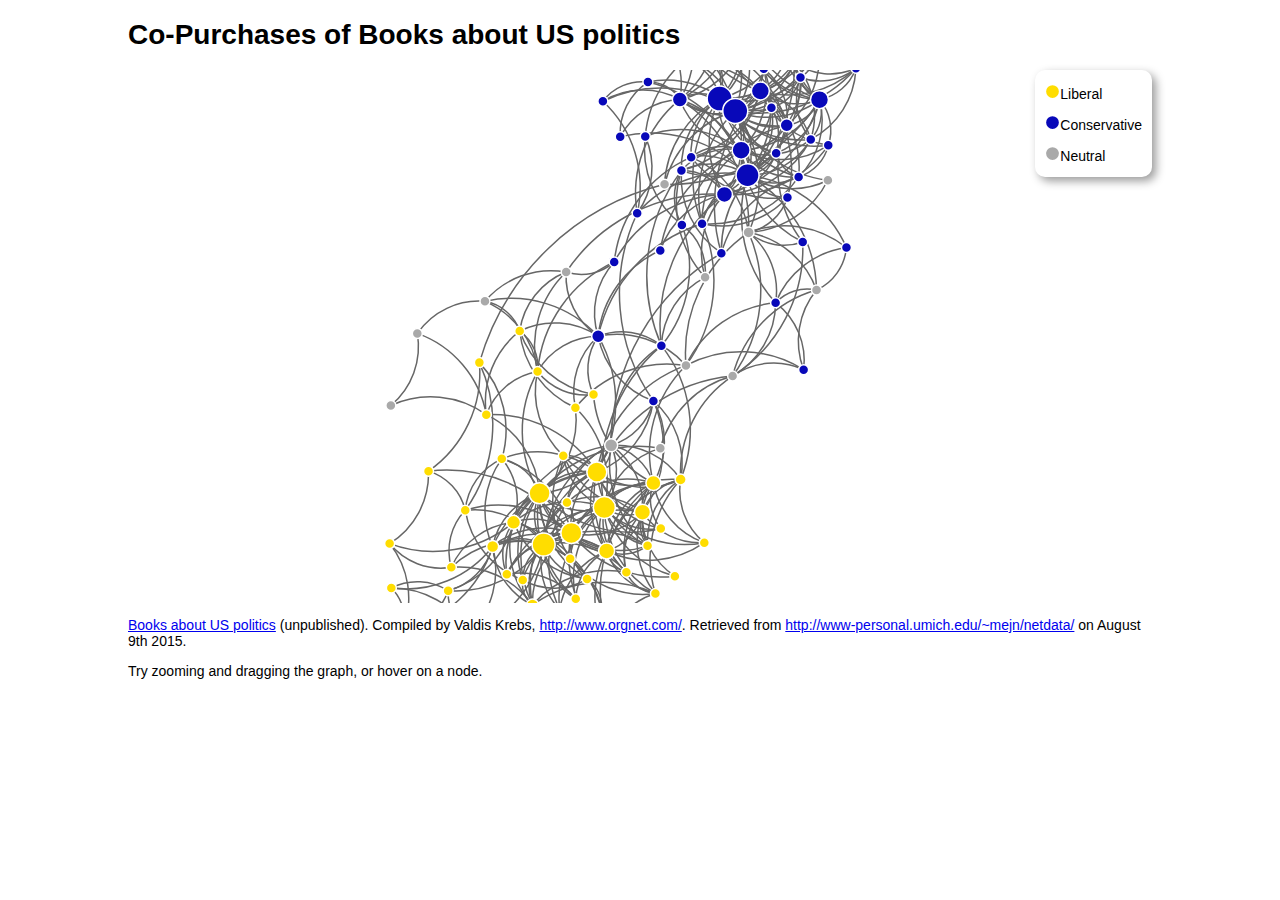
==== week3/index.html @ d6e479e4 "first commit" ====
<!DOCTYPE html>
<meta charset="utf-8">
<link rel="stylesheet" href="styles/main.css">
<body>
  <h1>Co-Purchases of Books about US politics</h1>
  <div id="graph">
    <div id="tooltip" class="hidden">
      <p class="booktitle">“<strong id="title">Title</strong>”</p>
      <p><span id="value">100</span> co-purchasing references</p>
    </div>
    <!-- TODO: Draw this legend with d3.js, at least make sure the color values are automatically in sync -->
    <div class="legend">
      <p><svg viewBox="-5 -5 10 10"><circle style="fill: rgb(255, 221, 0); stroke: rgb(255, 255, 255);" r="5"></circle></svg>Liberal</p>
      <p><svg viewBox="-5 -5 10 10"><circle style="fill: rgb(8, 8, 185); stroke: rgb(255, 255, 255);" r="5"></circle></svg>Conservative</p>
      <p><svg viewBox="-5 -5 10 10"><circle style="fill: rgb(169, 169, 169); stroke: rgb(255, 255, 255);" r="5"></circle></svg>Neutral</p>
    </div>
  </div>
  <p><a href="http://www-personal.umich.edu/~mejn/netdata/polbooks.zip">Books
    about US politics</a> (unpublished). Compiled by Valdis Krebs,
  <a href="http://www.orgnet.com/">http://www.orgnet.com/</a>. Retrieved from
  <a href="http://www-personal.umich.edu/~mejn/netdata/">http://www-personal.umich.edu/~mejn/netdata/</a>
  on August 9th 2015.</p>
  <p>Try zooming and dragging the graph, or hover on a node.</p>
  <script src="js/d3.min.js" charset="utf-8"></script>
  <!-- <script src="js/d3.min.js"></script> -->
  <script src="js/app.js" charset="utf-8"></script>
</body>
</html>
---- week3/styles/main.css ----
body {
  width: 80%;
  margin: 0 auto;
  font-family: Helvetica,Arial,sans-serif;
  font-size: 14px;
}

#graph {
  display: -webkit-flex;
  display: flex;
  z-index: 0;
  position: relative;
}

#graph svg {
  width: 100%;
  height: 100%;
}

.booktitle {
  font-size: 1.2em;
  line-height: 1.4em;
}

.legend {
  z-index: 1;
  position: absolute;
  top: 0;
  right: 0;
  width: auto;
  background-color: white;
  padding: 0 10px;
  line-height: 1em;
  border-radius: 10px;
  box-shadow: 4px 4px 10px rgba(0, 0, 0, 0.4);
}

#graph .legend svg {
  display: inline;
  width: 15px;
  height: 15px;
}

path.link {
  fill: none;
  stroke: #666;
  stroke-width: 1.5px;
}

circle {
  fill: #ccc;
  stroke: #fff;
  stroke-width: 1.5px;
}

.conservative {
  color: darkblue;
}

.liberal {
  color: yellow;
}

.neutral {
  color: gray;
}

text {
  fill: #000;
  font: 10px sans-serif;
  pointer-events: none;
}

#tooltip {
  position: absolute;
  width: auto;
  height: auto;
  padding: 10px;
  background-color: white;
  z-index: 1;
  border-radius: 10px;
  box-shadow: 4px 4px 10px rgba(0, 0, 0, 0.4);
  pointer-events: none;
}

#tooltip.hidden {
  display: none
}

#tooltip p {
  margin: 0;
}
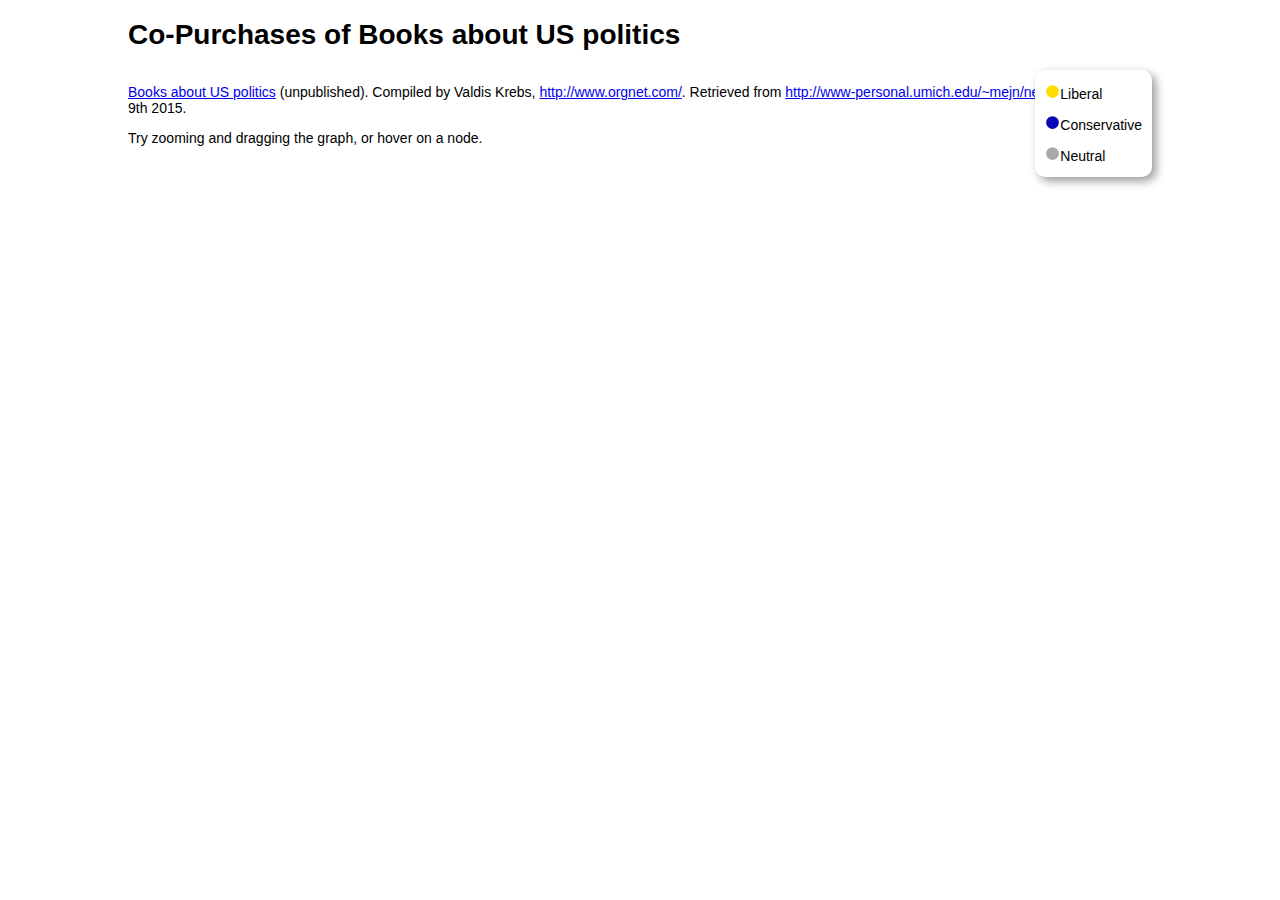
==== commit 9acec10f: "update load raw json from remote" ====
--- a/week3/index.html
+++ b/week3/index.html
@@ -24,6 +24,7 @@
   <script src="js/d3.min.js" charset="utf-8"></script>
   <!-- <script src="js/d3.min.js"></script> -->
   <script src="js/app.js" charset="utf-8"></script>
+
 </body>
 </html>
 
